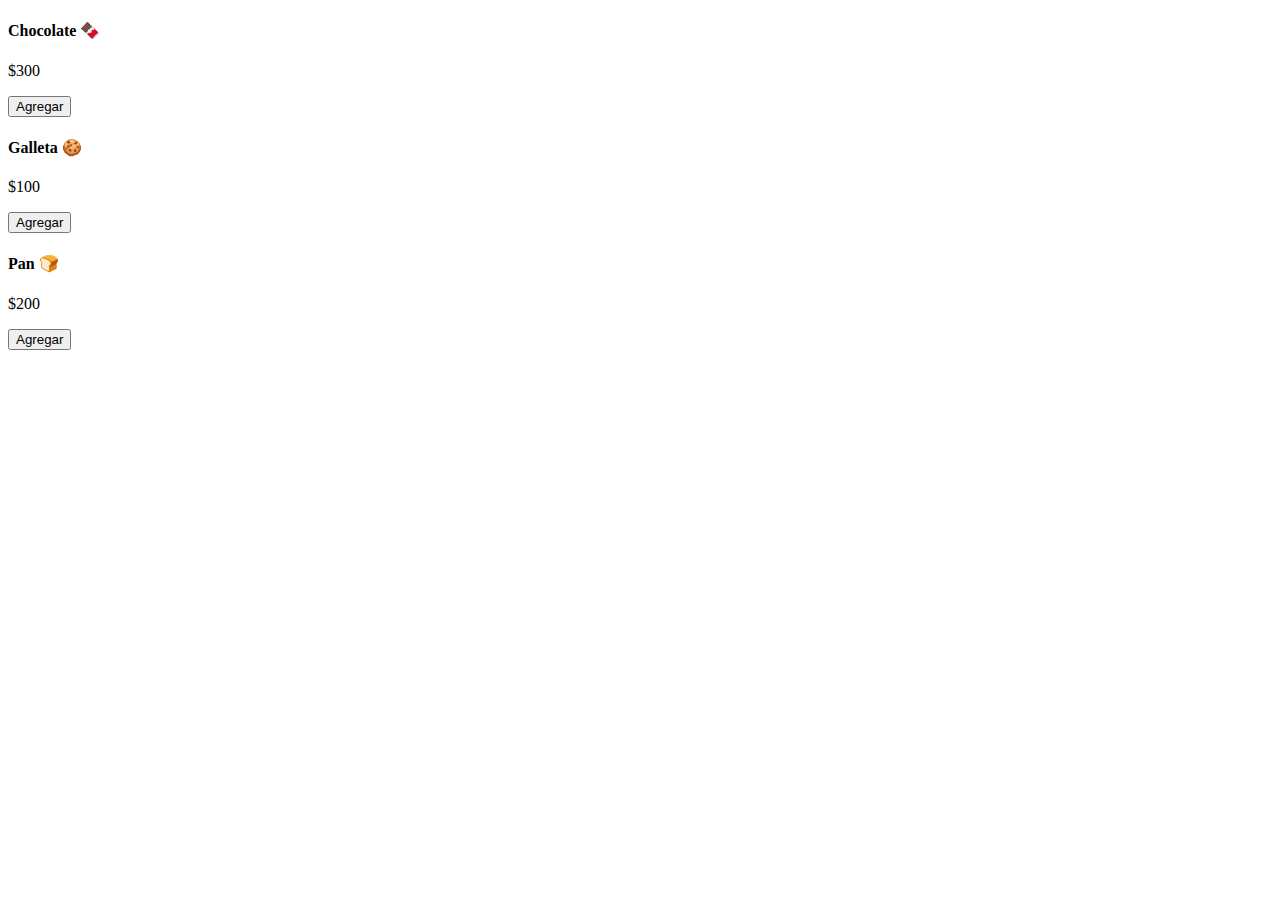
==== index.html @ 94e63c96 "Agregar archivos" ====
<!DOCTYPE html>
<html lang="en">
<head>
    <meta charset="UTF-8">
    <meta http-equiv="X-UA-Compatible" content="IE=edge">
    <meta name="viewport" content="width=device-width, initial-scale=1.0">
    <link href="https://cdn.jsdelivr.net/npm/bootstrap@5.2.0-beta1/dist/css/bootstrap.min.css" rel="stylesheet" integrity="sha384-0evHe/X+R7YkIZDRvuzKMRqM+OrBnVFBL6DOitfPri4tjfHxaWutUpFmBp4vmVor" crossorigin="anonymous">
    <title>Practica usando metodos de array</title>
</head>
<body>
    <main class="container mt-5">
        <div class="row text-center" id="botones">
            <article class="col-sm-4  mb-3">
                <div class="card">
                    <div class="card-body">
                        <h4 class="card-title">Chocolate 🍫</h4>
                        <p class="lead">$300</p>
                        <button class="btn btn-primary" data-producto="Chocolate" data-precio="300" data-boton="agregar">Agregar</button>
                    </div>
                </div>
            </article>
            <article class="col-sm-4 mb-3">
                <div class="card">
                    <div class="card-body">
                        <h4 class="card-title">Galleta 🍪</h4>
                        <p class="lead">$100</p>
                        <button class="btn btn-primary" data-producto="Galleta" data-precio="100" data-boton="agregar">Agregar</button>
                    </div>
                </div>
            </article>
            <article class="col-sm-4 mb-3">
                <div class="card">
                    <div class="card-body">
                        <h4 class="card-title">Pan 🍞</h4>
                        <p class="lead">$200</p>
                        <button class="btn btn-primary" data-producto="Pan" data-precio="200" data-boton="agregar">Agregar</button>
                    </div>
                </div>
            </article>
        </div>
    </main>

    <section class="container mt-3">
        <ul class="list-group" id="lista"></ul>
    </section>

    <footer id="footer" class="container mt-3">
        <template id="templateFooter">
            <div class="card">
                <div class="card-body d-flex justify-content-between">
                    <p class="lead mb-0">TOTAL: $<span class="total">200</span></p>
                    <a href="/Clase-09_DOM delegacion de eventos/Practica/formulario.html" class="btn btn-outline-primary">Finalizar Compra</a>
                </div>
            </div>
        </template>
    </footer>

    <template id="template">
        <li class="list-group-item d-flex justify-content-between align-items-center border bg-secondary">
            <div class="container d-flex align-items-center">
                <span class="badge bg-primary rounded-pill me-2">1</span>
                <span class="lead text-light">Producto</span>
            </div>
        </li>
        <li class="list-group-item d-flex justify-content-between align-items-center">
            <div class="container">
                <p class="lead mb-0" id="precio">Total: $<span class="precio">300</span></p>
            </div>
            <div class="container d-flex justify-content-end">
                <button class="btn btn-success btn-sm me-2" data-boton="agregar">Agregar</button>
                <button class="btn btn-danger btn-sm" data-boton="quitar">Eliminar</button>
            </div>
        </li>
    </template>

    <script src="app.js"></script>
</body>
</html>
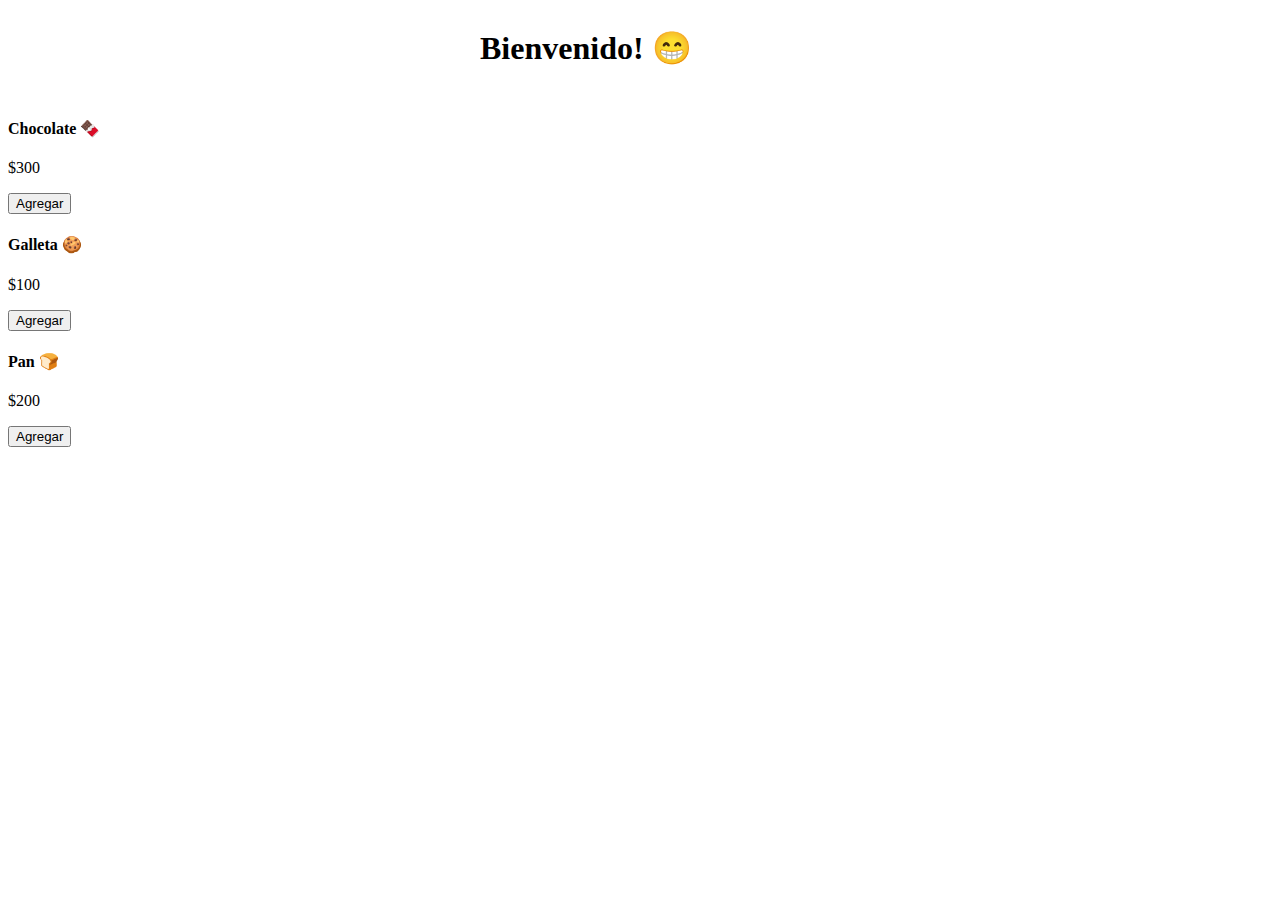
==== commit 12215247: "Nuevas modificaciones" ====
--- a/index.html
+++ b/index.html
@@ -5,10 +5,14 @@
     <meta http-equiv="X-UA-Compatible" content="IE=edge">
     <meta name="viewport" content="width=device-width, initial-scale=1.0">
     <link href="https://cdn.jsdelivr.net/npm/bootstrap@5.2.0-beta1/dist/css/bootstrap.min.css" rel="stylesheet" integrity="sha384-0evHe/X+R7YkIZDRvuzKMRqM+OrBnVFBL6DOitfPri4tjfHxaWutUpFmBp4vmVor" crossorigin="anonymous">
+    <link rel="stylesheet" href="estilos.css">
     <title>Practica usando metodos de array</title>
 </head>
 <body>
     <main class="container mt-5">
+        <div class="container-titulo">
+            <h1 class="titulo">Bienvenido! 😁</h1>
+        </div>
         <div class="row text-center" id="botones">
             <article class="col-sm-4  mb-3">
                 <div class="card">
@@ -49,7 +53,7 @@
             <div class="card">
                 <div class="card-body d-flex justify-content-between">
                     <p class="lead mb-0">TOTAL: $<span class="total">200</span></p>
-                    <a href="/Clase-09_DOM delegacion de eventos/Practica/formulario.html" class="btn btn-outline-primary">Finalizar Compra</a>
+                    <a href="#" class="btn btn-outline-primary" id="btnFinalizar">Finalizar Compra</a>
                 </div>
             </div>
         </template>
--- a/estilos.css
+++ b/estilos.css
@@ -0,0 +1,20 @@
+.container-titulo{
+    display: flex;
+    justify-content: center;
+}
+
+.titulo{
+    margin-bottom: 30px;
+    white-space: nowrap;
+    overflow: hidden;
+    width: 10em;
+    animation: anim 4s infinite;
+}
+
+@keyframes anim{
+    from { width: 0;}
+}
+
+.titulo{
+    user-select: none;
+}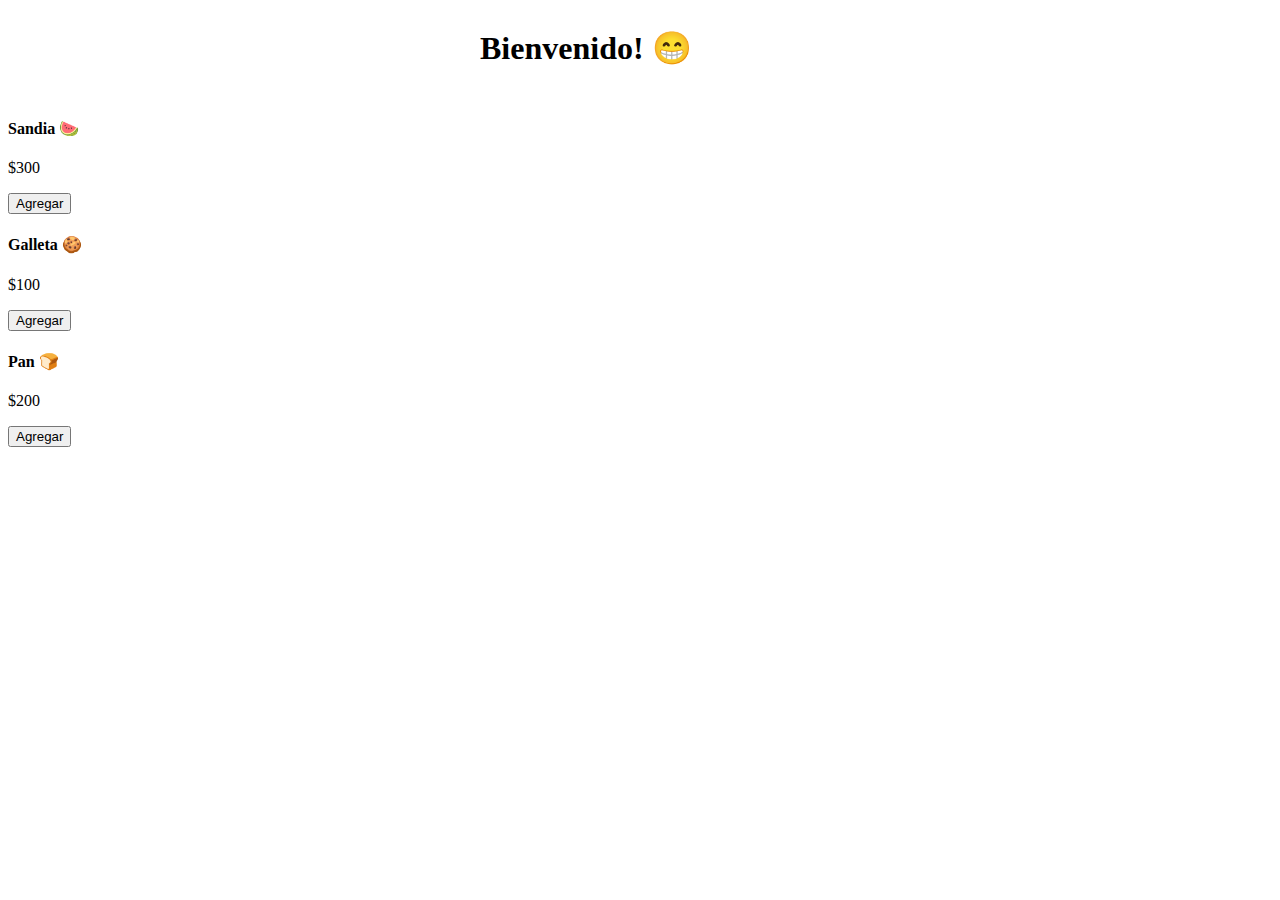
==== commit ab5e4137: "Cambios en el index" ====
--- a/index.html
+++ b/index.html
@@ -17,9 +17,9 @@
             <article class="col-sm-4  mb-3">
                 <div class="card">
                     <div class="card-body">
-                        <h4 class="card-title">Chocolate 🍫</h4>
+                        <h4 class="card-title">Sandia 🍉</h4>
                         <p class="lead">$300</p>
-                        <button class="btn btn-primary" data-producto="Chocolate" data-precio="300" data-boton="agregar">Agregar</button>
+                        <button class="btn btn-primary" data-producto="Sandia" data-precio="300" data-boton="agregar">Agregar</button>
                     </div>
                 </div>
             </article>
